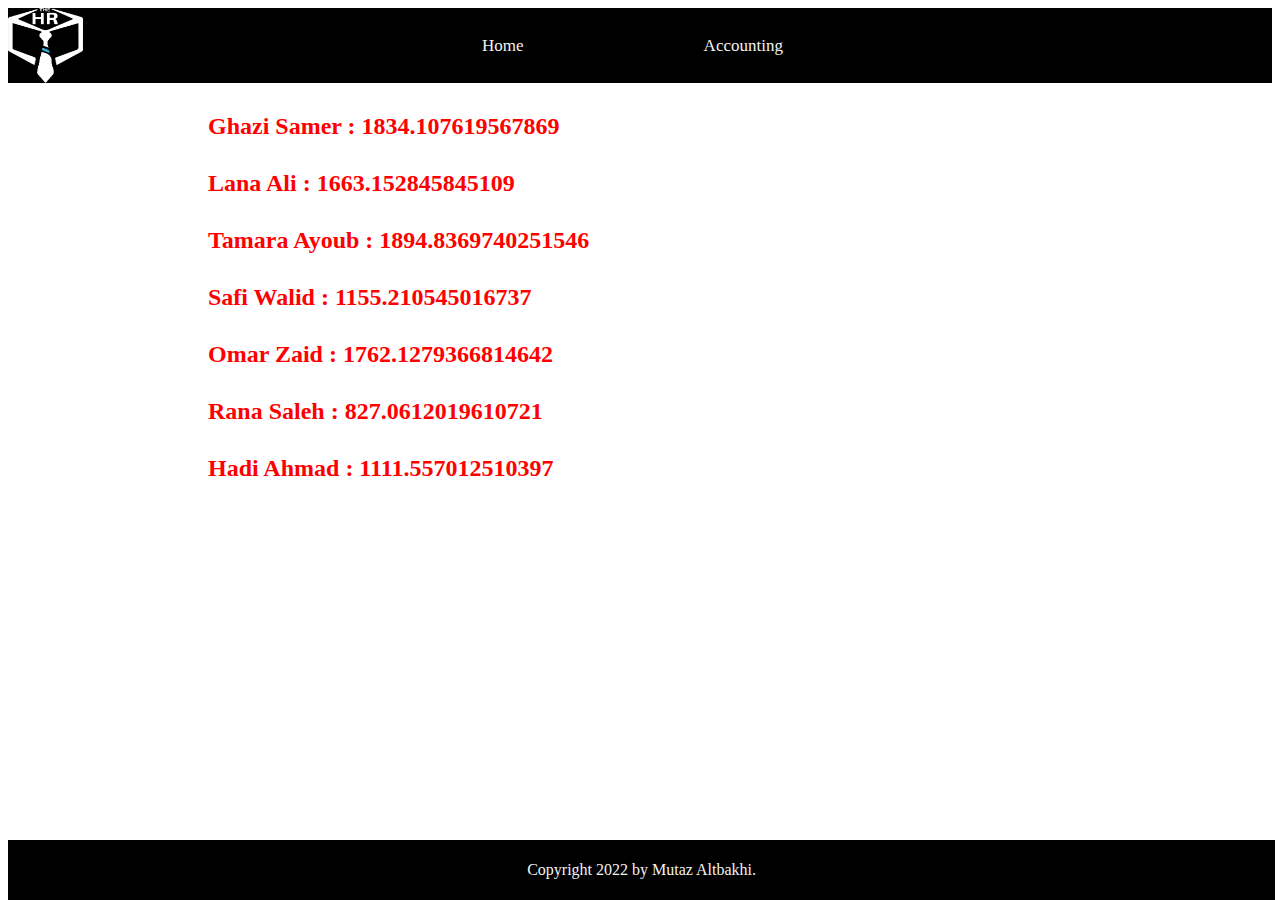
==== index.html @ 0eb69484 "hr system" ====
<!DOCTYPE html>
<html lang="en">
<head>
    <meta charset="UTF-8">
    <meta http-equiv="X-UA-Compatible" content="IE=edge">
    <meta name="viewport" content="width=device-width, initial-scale=1.0">
    <link rel="stylesheet" type="text/css" href="css/index.css" />
    <title>Document</title>
</head>
<body>
    <header>
        <img src="assets/HR_logo.png" alt="ToDo List" style="width: 75px; height: 75px;">
    <nav>               
       <a href="accounting.html">Accounting</a>
       <a href="index.html">Home</a>       
    </nav>
    </header>

    <footer>
        <p>Copyright 2022 by Mutaz Altbakhi.</p>
         </footer>
         <script src="js/app.js"></script>
</body>
</html>
---- css/index.css ----
header {
    background-color: #000000;
    display: flex;
    align-items: center;
    /* justify-content: space-between; */
    }
    nav {
        margin: auto;
        padding-right: 90px;
       
    }
    a {
        margin: auto;
        float: right;
        color: #f2f2f2;
        text-align: center;
        padding: 14px 90px;
        transition: all 350ms ease-out;
        text-decoration: none;
        font-size: 17px;
      }

      footer {
        background-color: #000000;
        height: 60px;
        width: 99%;        
        /* margin-top: 233px; */
        display: flex;
        align-items: center;
        justify-content: center;      
        position: absolute;
        bottom: 0;
        /* left: 0;
        right: 0; */
    }
    footer p {
        color: #f2f2f2;
    }
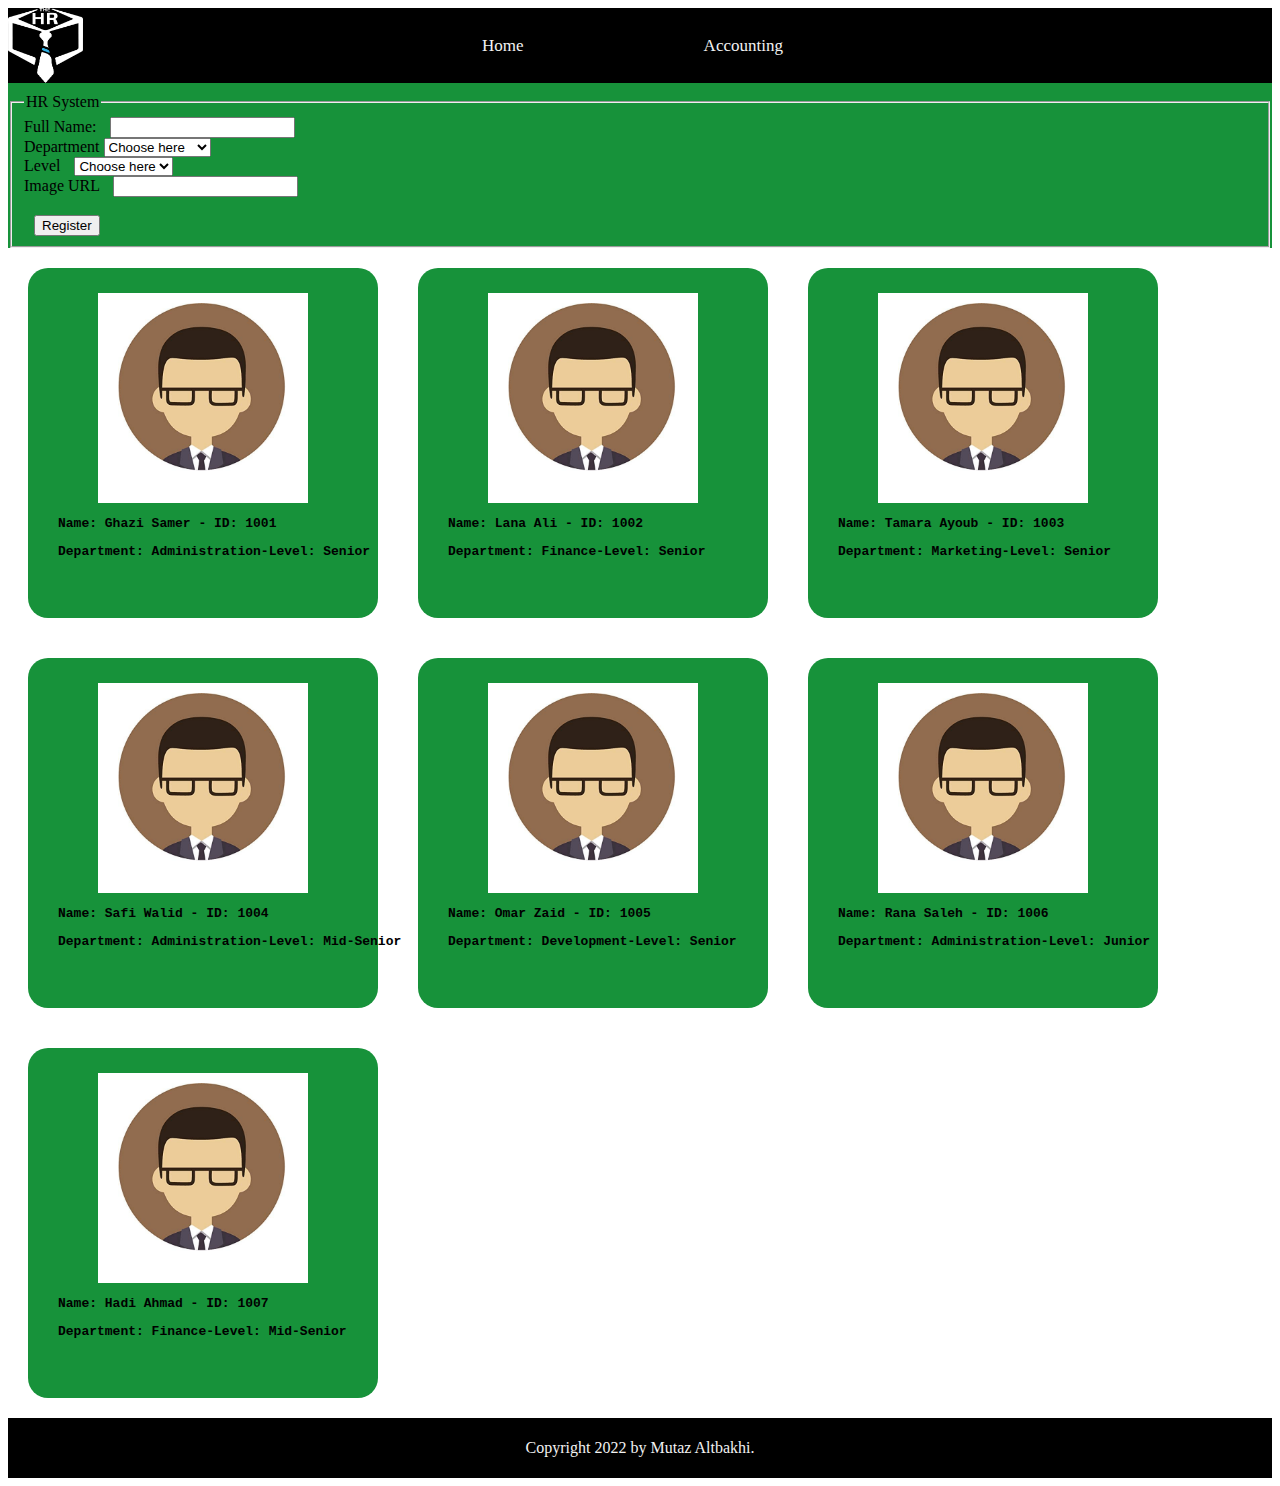
==== commit 3fc0c8df: "events" ====
--- a/index.html
+++ b/index.html
@@ -16,6 +16,42 @@
     </nav>
     </header>
 
+    <form style="padding-top: 10px;  background-color: #17923a; " id="dataForm">
+        <fieldset>
+         <legend>HR System </legend>
+        
+     <label for="name" id="nameLabel">Full Name: </label>
+     <input type="text" name="name" id="name" required>
+
+     <br>
+     <label for="ingredients ">Department </label>
+     <select name="Department"   >
+        <option value="" selected disabled hidden>Choose here</option>
+         <option value="Administration">Administration</option>
+         <option value="Marketing">Marketing</option>
+         <option value="Development">Development</option>
+         <option value="Finance">Finance</option>
+     </select>
+     <br>
+     <label for="ingredients ">Level </label>
+     <select style="margin-left: 10px;" name="Level" id="level"  >
+        <option value="" selected disabled hidden>Choose here</option>
+        <option value="Junior">Junior</option>
+        <option value="Mid-Senior">Mid-Senior</option>
+        <option value="Senior">Senior</option>      
+    </select>
+    <br>
+     <label for="image">Image URL</label>
+     <input type="text" name="image" id="image">
+     <br>     
+     <br>
+     <input type="submit" name="submit" id="submit" value="Register">
+    
+ </fieldset>
+    </form>
+    <div id="mycardinfo">   
+        
+    </div>
     <footer>
         <p>Copyright 2022 by Mutaz Altbakhi.</p>
          </footer>
--- a/css/index.css
+++ b/css/index.css
@@ -23,17 +23,62 @@
       footer {
         background-color: #000000;
         height: 60px;
-        width: 99%;        
+        width: 100%;        
         /* margin-top: 233px; */
         display: flex;
         align-items: center;
         justify-content: center;      
-        position: absolute;
+        /* position: absolute; */
         bottom: 0;
+        /* position: fixed; */
         /* left: 0;
         right: 0; */
     }
     footer p {
         color: #f2f2f2;
     }
+
+    .card{
+        background-color: #17923a;
+        width:350px;
+        height:350px;
+        position:relative;
+        margin:20px 20px ;
+        border-radius:20px;
+        float: left;
+    }
+    .card-img{
+        background-color:#fff;
+        width:60%;
+        height:60%;
+        
+        position:absolute;
+        top:25px;
+        left:70px;
+    }
+    .img-card{
+        height:80%;
+        width:80%;
+        position:absolute;
+        background:yellow;
+        top:10px;
+        left:20px;        
+    }        
+    .card-info{
+        position:absolute;
+        top: 235px;
+        left: 30px;      
+    }    
+    .about-me{
+        font-size:13px;
+        font-weight: bold;        
+    }    
+    .number{
+         position:absolute;
+         top:105px;
+         left:220px;
+    }
+    form fieldset input {
+        margin-left: 10px;
+    }
     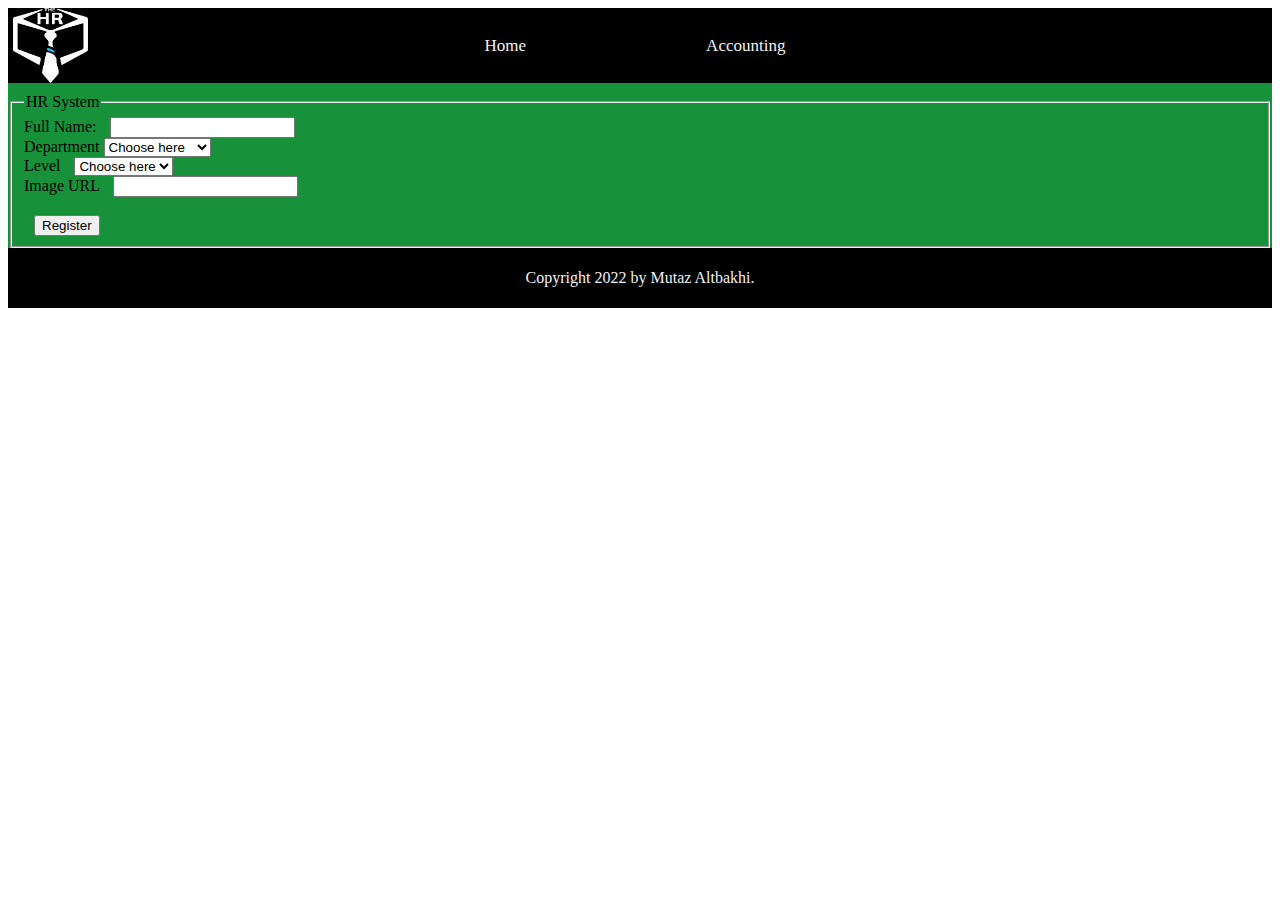
==== commit 4126f4ed: "task777" ====
--- a/index.html
+++ b/index.html
@@ -56,5 +56,6 @@
         <p>Copyright 2022 by Mutaz Altbakhi.</p>
          </footer>
          <script src="js/app.js"></script>
+         <!-- script -->
 </body>
 </html>--- a/css/index.css
+++ b/css/index.css
@@ -8,6 +8,9 @@
         margin: auto;
         padding-right: 90px;
        
+    }
+    header img {
+        padding-left: 5px;
     }
     a {
         margin: auto;
